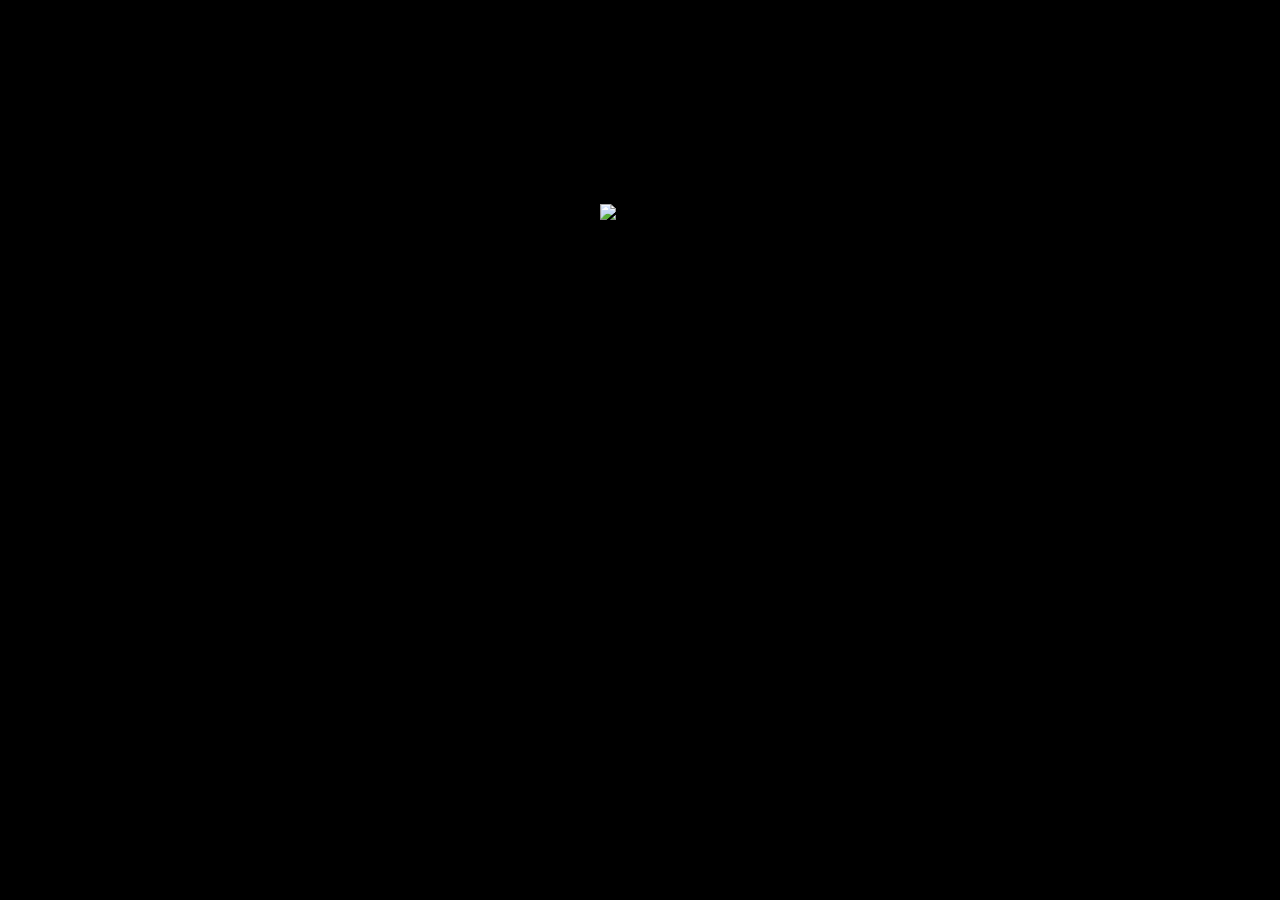
==== mk3/index.html @ 14d33bd9 "powerup" ====
<!DOCTYPE HTML>
<html lang="pl">
<head>
	<meta charset="utf-8" />
	<title>MK III</title>
	<meta http-equiv="X-UA-Compatible" content="IE=edge,chrome=1" />
	
	<link rel="stylesheet" href="style.css" type="text/css" />
	<link href="https://fonts.googleapis.com/css?family=Lato:400,900&amp;subset=latin-ext" rel="stylesheet">
	
</head>

<body  onload="clear_all()">

	<div STYLE="position:absolute; left:320px; top:10px;" id="alarm" ><img  src="img/alert.gif" /></div>
        <div STYLE="position:absolute; left:600px; top:200px;" id="powerup" ><img  src="img/22.gif" /></div>
	<div STYLE="position:absolute; left:40px; top:100px;" id="quest5"><img src="img/4_p.jpg" height="200" width="200" /></div>
	<div STYLE="position:absolute; left:40px; top:100px;" id="quest4"><img src="img/5_p.jpg" height="200" width="200" /></div>
        <div STYLE="position:absolute; left:40px; top:100px;" id="clockhint"><img src="img/clockhint.jpg" height="200" width="200" /></div>

	<div   STYLE="position:absolute; left:500px; top:400px;" id="fingerprint" width="200" height="200"><a href="javascript:send_mqtt('display_fingers/control','1')"> <img  src="img/Finger.gif"  /></div>
	<video STYLE="position:absolute; left:500px; top:200px;" id="fingerscan"><source src="img/fingerscan.mp4"  type="video/mp4" /></video>
	<div   STYLE="position:absolute; left:40px;  top:100px;" id="ventilator"><a href="javascript:send_mqtt('display_ventilator/control','0')"><img src="img/venticon.png" width="200" height="200" /></div>

	<div id="container">
	
		<div id="keypad" class="rectangle">KEYPAD<br><br>
		
		
			<div id="window">Enter password...</div>
		
			<div class="button"><a href="javascript:add_char('1')" class="tilelink">1</a></div>
			<div class="button"><a href="javascript:add_char('2')" class="tilelink">2</a></div>
			<div class="button"><a href="javascript:add_char('3')" class="tilelink">3</a></div>
			<div style="clear: both;"></div>
			
			<div class="button"><a href="javascript:add_char('4')" class="tilelink">4</a></div>
			<div class="button"><a href="javascript:add_char('5')" class="tilelink">5</a></div>
			<div class="button"><a href="javascript:add_char('6')" class="tilelink">6</a></div>
			<div style="clear: both;"></div>
			
			<div class="button"><a href="javascript:add_char('7')" class="tilelink">7</a></div>
			<div class="button"><a href="javascript:add_char('8')" class="tilelink">8</a></div>
			<div class="button"><a href="javascript:add_char('9')" class="tilelink">9</a></div>
			<div style="clear: both;"></div>
			
			<div class="clr-button"><a href="javascript:add_char('c')" class="tilelink">clr</a></div>
			<div class="button"><a href="javascript:add_char('0')" class="tilelink">0</a></div>
			<div class="ok-button"><a href="javascript:add_char('s')" class="tilelink">ok</a></div>
			<div style="clear: both;"></div>
		
		<div style="float: left;"></div>
		
		</div>
		
		
		<div id="cinema" class="rectangle">CAMERA VIEW<br><br>
		
		
			<div id="movie1" class="movie"><a href="javascript:send_mqtt('display/movies','movie1')"><img src="img/1_p.jpg" /></div>
			<div id="movie2" class="movie"><a href="javascript:send_mqtt('display/movies','movie2')"><img src="img/2_p.jpg" /></div>
			<div id="movie3" class="movie"><a href="javascript:send_mqtt('display/movies','movie3')"><img src="img/3_p.jpg" /></div>
			<div id="livestream" class="movie"><img src=http://192.168.2.10:9090/?action=stream height=300 width=400 /></div>
		
		
		</div>
		
		
		<div style="clear: both;"></div>
	
		<div id="footer"></div>

	</div>

<script src="./browserMqtt.js"></script>
<script>

var client = mqtt.connect('ws://192.168.2.10:1900')
 client.subscribe("hide")
 client.subscribe("unhide")
 client.subscribe("fingers");
 client.subscribe("clearing/control");
 var napis="";
 var i=0;

  function read_message(){

			  client.on("message", function (topic, payload) {
 
									   if(topic=="hide")
												{
													var x = document.getElementById(payload);
													x.style.display = "none";
													
												}
									   if(topic=="unhide")
												{
													var x = document.getElementById(payload);
													x.style.display = "block";
												}
									   if(topic=="fingers")
												{
													if(payload=="fingerprint")
																  {
																	play_video1();	
																  }
													 if(payload=="fingerscan")
                                                                                                                                  {
																	play_video2();
                                                                                                                                  }

												}
									    if(topic=="clearing/control")
												{
													if(payload=="clear")
																{
																	clear_all();
																}
												}

						  			  }

)

}




function send_mqtt(temat, wiad)
  {
   var client = mqtt.connect('ws://192.168.2.10:1900')
   client.on("connect", function() { 
   				      client.publish(temat, wiad) 
				      client.on("packetsend", client.end());
   				      client.end()
   				    })
 
  }

function add_char(znak)
{
  if(znak == "c") {i=0; 
		   napis="";
		   document.getElementById("window").innerHTML = "Enter password...";
		   } else
  if(znak == "s") {
		   send_mqtt("text",napis); 
		   i=0; 
		   napis="";
		   document.getElementById("window").innerHTML = "Enter password...";
		   } else
  if(i < 10)
          { napis+=znak; 
	    i++;
	    document.getElementById("window").innerHTML = napis;
 	  }

}

function shadowing(parameter,state)
{
if(state==1){
  var x = document.getElementById(parameter);
  x.style.display = "none";
}

if(state==0)
{
  var x = document.getElementById(parameter);
  x.style.display = "block";
}

}

function full_screen()
{
 
}

function play_video1()
{
  var vid1 = document.getElementById("fingerprint");
  vid1.play();
}

function play_video2()
{
 var vid2 = document.getElementById("fingerscan");
 vid2.play();
}

function clear_all()
{
 shadowing('container',1);
 shadowing('quest4',1);
 shadowing('quest5',1);
 shadowing('alarm',1);
 shadowing('fingerprint',1);
 shadowing('fingerscan',1);
 shadowing('livestream',1);
 shadowing('ventilator',1);
 shadowing('movie1',1);
 shadowing('movie2',1);
 shadowing('movie3',1);
 shadowing('clockhint',1);
 shadowing('powerup',0);

}
  setInterval(read_message,1000);

</script>	
	
	
</body>

</html>
---- mk3/style.css ----
#selector 
{
        cursor: none;
}

body
{
	background-color: #000000;
	color: #ffffff;
	font-family: 'Lato', sans-serif;
	font-size: 20px;
}

#alarm
{
	width: 996px;
	margin-top: 200px;
	margin-left: auto;
	margin-right: auto;
	text-align: center;
}

#ventilator
{
        left:  float;
        width: 100px;
        margin-top:   20px;
        margin-left:  40px;
        margin-right: auto;
        text-aligh:   center;
}

#fingerprint
{
	width: 996px;
	margin-top: 40px;
	margin-left: auto;
	margin-right: auto;
	text-align: center;
}

#fingerscan
{
        width: 996px;
        margin-top: 40px;
        margin-left: auto;
        margin-right: auto;
        text-align: center;
}


#container
{
	width: 996px;
	margin-top: 40px;
	margin-left: auto;
	margin-right: auto;
}

.rectangle
{
	width: 498px;
	text-align: center;
	float: left;
}

.movie
{
	width: 498px;
	height: 150px;
}

.button
{
	float: left;
	text-align: center;
	background-color: #cdcdcd;
	border: 5px solid black;
	font-size: 50px;
	width: 155px;
	height: 115px;
}

a.tilelink
{
	color: #ffffff;
	display: block;
	width: 155px;
	height: 115px;
	border: 5px solid black;
	text-decoration: none;
}

.button:hover
{
	float: left;
	text-align: center;
	background-color: #ababab;
	border: 5px solid black;
	font-size: 50px;
	color: #000000;
	width: 155px;
	height: 115px;
}

.clr-button
{
	width: 155px;
	height: 115px;
	float: left;
	text-align: center;
	background-color: #ff0000;
	border: 5px solid black;
	font-size: 50px;
}

.clr-button:hover
{
	width: 155px;
	height: 115px;
	float: left;
	text-align: center;
	background-color: #dd0000;
	border: 5px solid black;
	color: #000000;
}

.ok-button
{
	width: 155px;
	height: 115px;
	float: left;
	text-align: center;
	background-color: #00c30e;
	border: 5px solid black;
	font-size: 50px;
}

.ok-button:hover
{
	width: 155px;
	height: 115px;
	float: left;
	text-align: center;
	background-color: #00a10c;
	border: 5px solid black;
	font-size: 50px;
	color: #000000;
}

#window
{
	width: 480px;
	height: 100px;
	color: #000000;
	border: 10px solid black;
	background-color: white;
}

#footer
{
	margin-top: 20px;
	width: 996px;
	color: #727272;
	text-align: center;
	font-size: 15px;
}
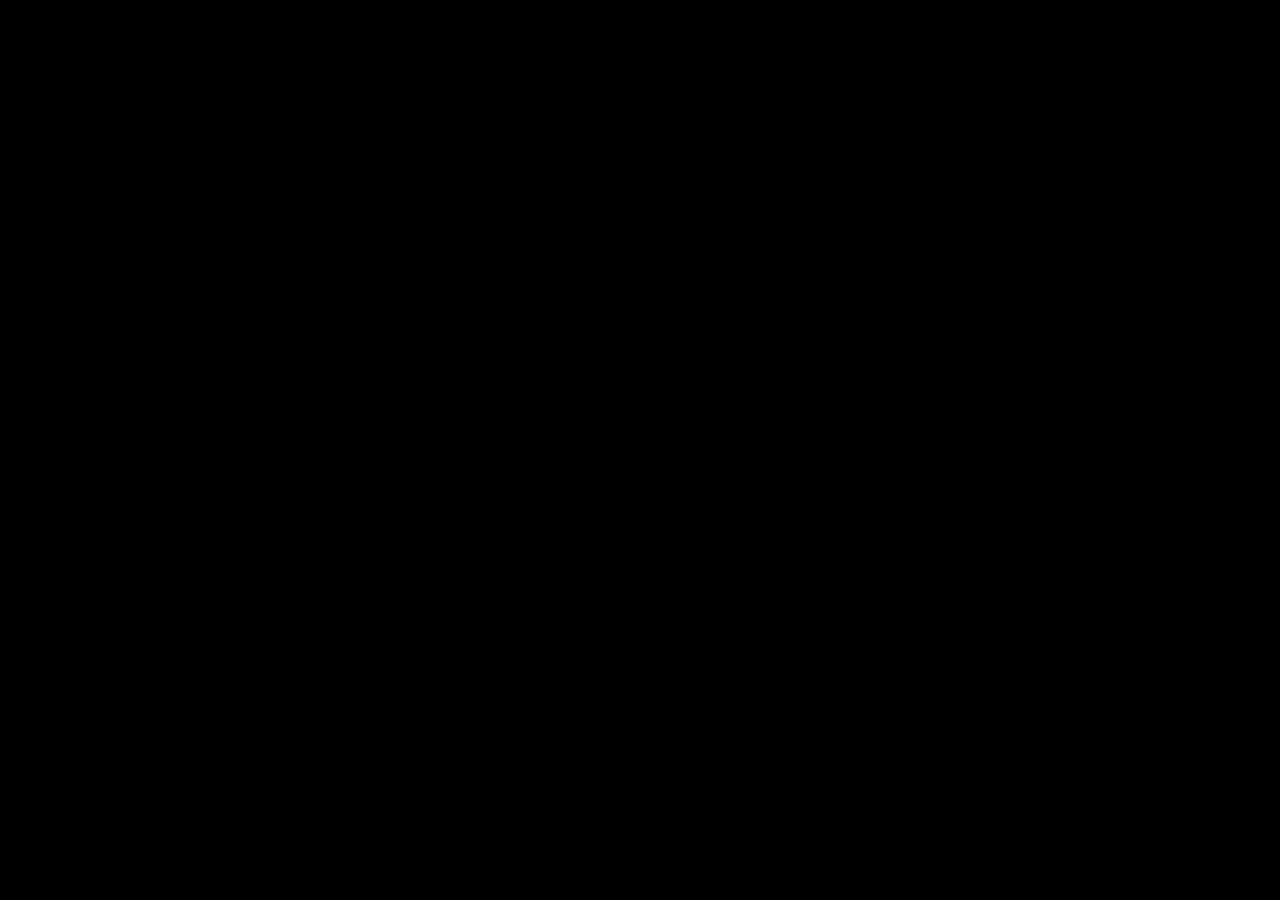
==== commit c56cfafc: "corrections" ====
--- a/mk3/index.html
+++ b/mk3/index.html
@@ -204,7 +204,7 @@
  shadowing('movie2',1);
  shadowing('movie3',1);
  shadowing('clockhint',1);
- shadowing('powerup',0);
+ shadowing('powerup',1);
 
 }
   setInterval(read_message,1000);
